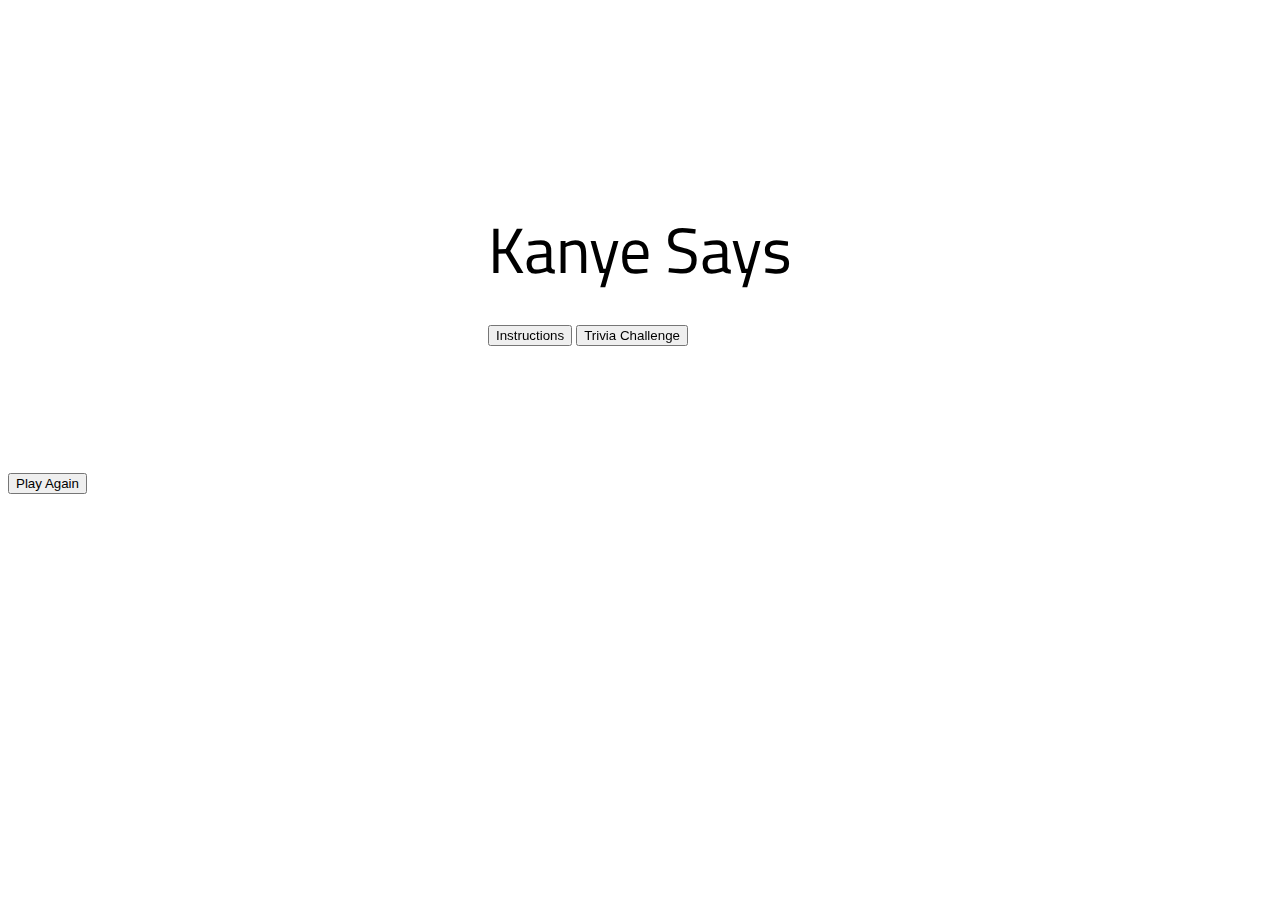
==== Kanye_Says/index.html @ d1c2ff19 "Index work, Kanye work" ====
<!DOCTYPE html>
<html lang="en">
  <head>
    <meta charset="UTF-8" />
    <meta http-equiv="X-UA-Compatible" content="IE=edge" />
    <meta name="viewport" content="width=device-width, initial-scale=1.0" />
    <title>Trivia</title>
    <!-- reset CSS -->
    <link
      rel="stylesheet"
      href="https://cdn.jsdelivr.net/npm/modern-css-reset/dist/reset.min.css"
    />

    <!-- Bootstrap -->
    <link
      href="https://cdn.jsdelivr.net/npm/bootstrap@5.2.0/dist/css/bootstrap.min.css"
      rel="stylesheet"
      integrity="sha384-gH2yIJqKdNHPEq0n4Mqa/HGKIhSkIHeL5AyhkYV8i59U5AR6csBvApHHNl/vI1Bx"
      crossorigin="anonymous"
    />
    <!-- Google Fonts -->
    <link rel="preconnect" href="https://fonts.googleapis.com" />
    <link rel="preconnect" href="https://fonts.gstatic.com" crossorigin />
    <link
      href="https://fonts.googleapis.com/css2?family=Cairo+Play&display=swap"
      rel="stylesheet"
    />
    <!-- local CSS -->
    <link rel="stylesheet" href="./style.css" />

    <!-- jQuery Google CDN -->
    <script src="https://ajax.googleapis.com/ajax/libs/jquery/3.6.0/jquery.min.js"></script>

    <!-- Tenor Services JS -->
    <script src="../Services/tenorService.js"></script>
  </head>
  <body>
    <div class="container overflow-hidden">
      <div class="flex2">
        <!-- Options -->
        <div id="box">
          <div class="title">Kanye Says</div>

          <button
            id="instruct"
            type="button"
            class="btn btn-sm btn-secondary"
            data-bs-container="body"
            data-bs-toggle="popover"
            data-bs-placement="top"
            data-bs-content="a rebuild of the trivia app, where you try and pick the Kanye quote"
          >
            Instructions
          </button>
          <button id="newGame" class="btn btn-primary btn-sm">
            Trivia Challenge
          </button>

          <div id="settings_container" class="container ninja">
            <div>
              <form>
                <label for="setLimit">How many rounds?--1 to 20</label>
                <input
                  type="number"
                  id="setLimit"
                  class="form-control"
                  min="1"
                  max="20"
                  required
                />
                <input type="submit" value="New Game" />
              </form>
            </div>
          </div>
          <div id="game_container" class="container"></div>
        </div>
      </div>
    </div>

    <!-- Modal2 -->
    <div
      class="modal fade"
      id="template2"
      tabindex="-1"
      aria-labelledby="exampleModalLabel"
      aria-hidden="true"
    >
      <div class="modal-dialog">
        <div class="modal-content" style="align-items: center">
          <div class="modal-body">
            <img src="" alt="" id="modalImg2" />
            <p id="modalSpan2"></p>
          </div>
          <div class="modal-footer">
            <button
              type="button"
              class="btn btn-secondary"
              data-bs-dismiss="modal"
            >
              Play Again
            </button>
            <!-- <button type="button" class="btn btn-primary">Back to Main Menu</button> -->
          </div>
        </div>
      </div>
    </div>

    <script
      src="https://cdn.jsdelivr.net/npm/bootstrap@5.2.0/dist/js/bootstrap.bundle.min.js"
      integrity="sha384-A3rJD856KowSb7dwlZdYEkO39Gagi7vIsF0jrRAoQmDKKtQBHUuLZ9AsSv4jD4Xa"
      crossorigin="anonymous"
    ></script>

    <script src="./script.js"></script>
  </body>
</html>
---- Kanye_Says/style.css ----
.flex2 {
  margin-top: 5%;
  display: flex;
  flex-flow: nowrap;
  align-items: flex-start;
  justify-content: space-around;
}

.container {
  margin-top: 10%;
}

.ninja {
  visibility: hidden;
  display: none;
}

.response {
  display: flexbox;
  justify-content: space-around;
  word-wrap: break-word;
  white-space: normal;
  width: 40%;
  margin: 5%;
  background-color: white;
  border: 1px solid #f8f9fa;
  border-radius: 4px;
  color: #3c4043;
  cursor: pointer;
  font-family: arial, sans-serif;
  font-size: 14px;
  padding: 0 16px;
  text-align: center;
  user-select: none;
  -webkit-user-select: none;
  touch-action: manipulation;
}

.response:hover {
  border-color: #dadce0;
  box-shadow: rgba(0, 0, 0, 0.1) 0 1px 1px;
  color: #202124;
}

.response:focus {
  border-color: #4285f4;
  outline: none;
}

.title {
  font-family: "Cairo Play", cursive;
  font-size: 4em;
  margin-bottom: 5%;
}

body {
  background-image: url("https://images.unsplash.com/photo-1432250767374-ee19cba37b52?ixlib=rb-1.2.1&ixid=MnwxMjA3fDB8MHxwaG90by1wYWdlfHx8fGVufDB8fHx8&auto=format&fit=crop&w=1617&q=80");
  background-position: center;
  background-repeat: no-repeat;
  background-size: cover;
}

#box {
  backdrop-filter: blur(13px);
  background-color: rgba(255, 255, 255, 0.5);
  padding: 5%;
}
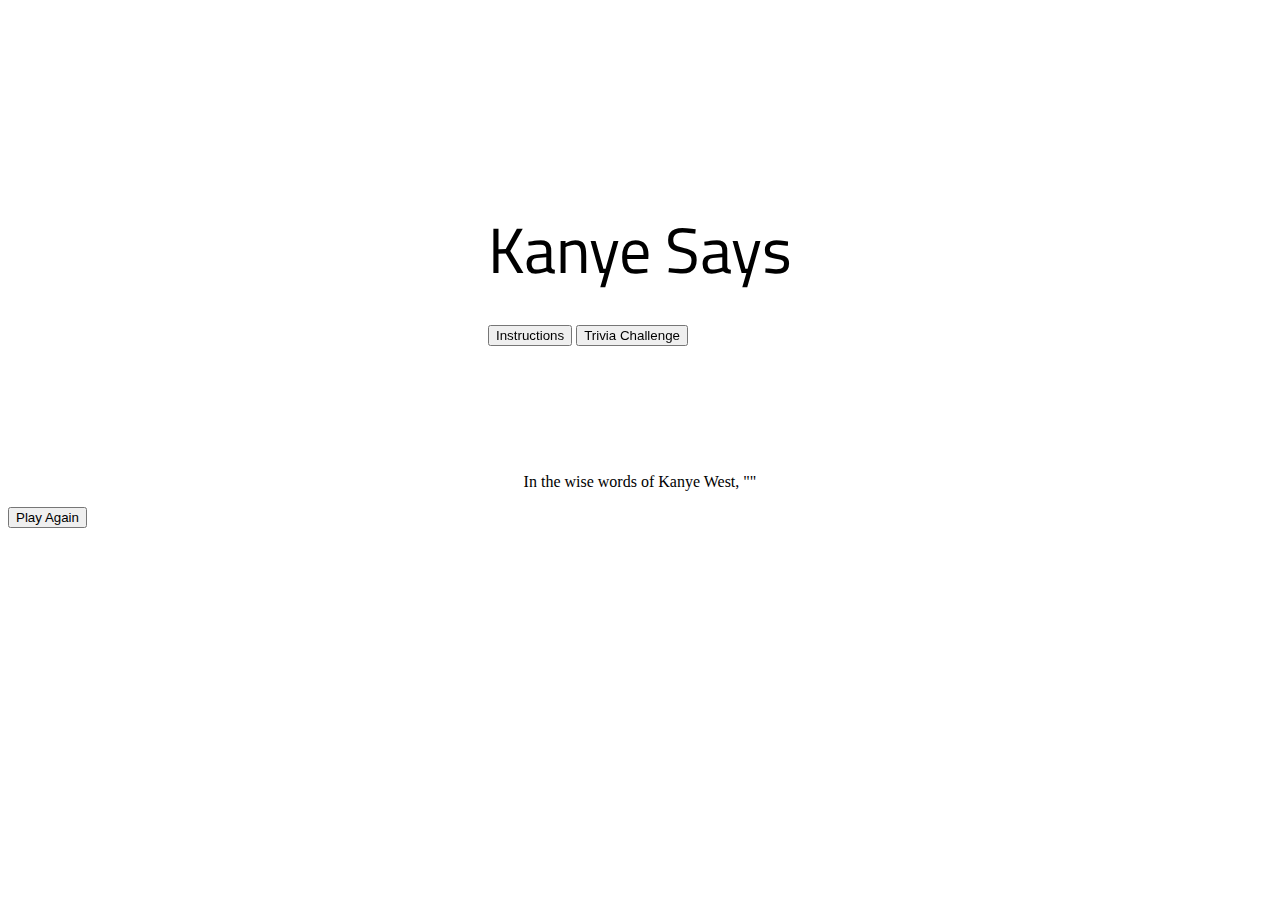
==== commit ebd7af78: "added difficulty setting to lights, kanye endgame" ====
--- a/Kanye_Says/index.html
+++ b/Kanye_Says/index.html
@@ -87,9 +87,12 @@
     >
       <div class="modal-dialog">
         <div class="modal-content" style="align-items: center">
-          <div class="modal-body">
+          <div class="modal-body" style="text-align: center">
             <img src="" alt="" id="modalImg2" />
             <p id="modalSpan2"></p>
+            <p>
+              In the wise words of Kanye West, "<span id="modalSpan3"></span>"
+            </p>
           </div>
           <div class="modal-footer">
             <button
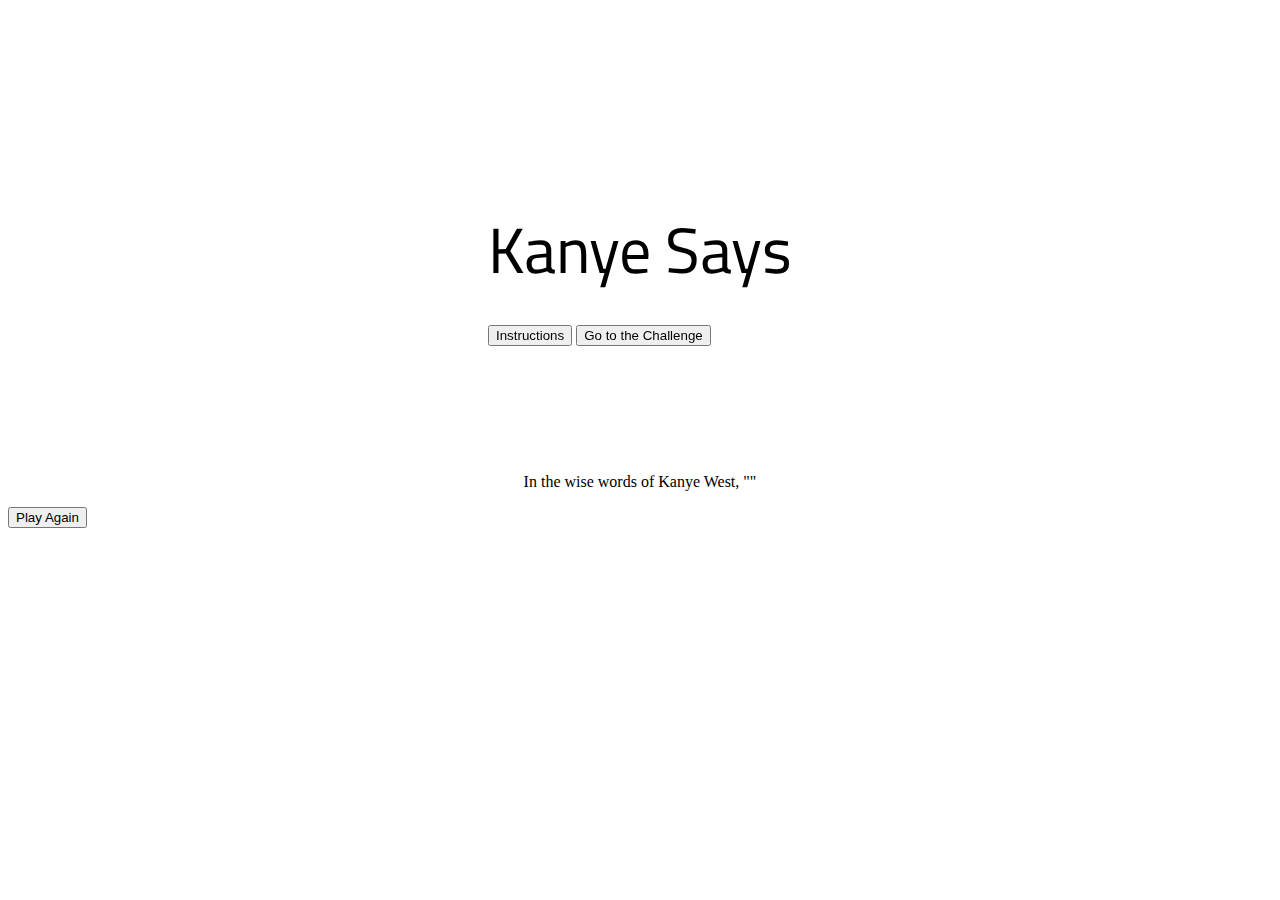
==== commit fe369d40: "quick fix on notes-DS" ====
--- a/Kanye_Says/index.html
+++ b/Kanye_Says/index.html
@@ -48,12 +48,12 @@
             data-bs-container="body"
             data-bs-toggle="popover"
             data-bs-placement="top"
-            data-bs-content="a rebuild of the trivia app, where you try and pick the Kanye quote"
+            data-bs-content="This is a rebuild of the trivia app, where you try and pick the quote Kanye has said."
           >
             Instructions
           </button>
           <button id="newGame" class="btn btn-primary btn-sm">
-            Trivia Challenge
+            Go to the Challenge
           </button>
 
           <div id="settings_container" class="container ninja">
